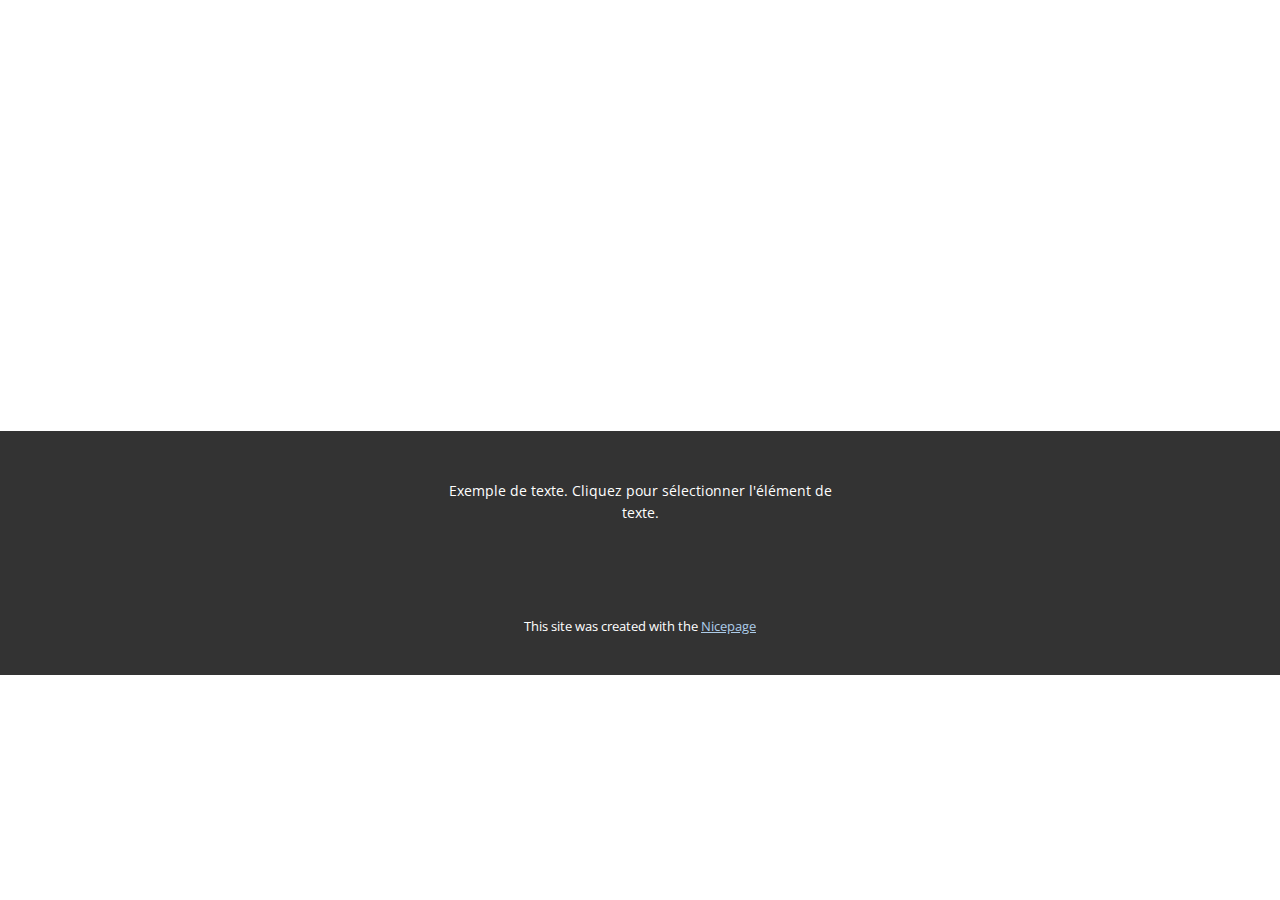
==== Contact.html @ c505576c "Add files via upload" ====
<!DOCTYPE html>
<html style="font-size: 16px;" lang="fr"><head>
    <meta name="viewport" content="width=device-width, initial-scale=1.0">
    <meta charset="utf-8">
    <meta name="keywords" content="">
    <meta name="description" content="">
    <title>Contact</title>
    <link rel="stylesheet" href="nicepage.css" media="screen">
<link rel="stylesheet" href="Contact.css" media="screen">
    <script class="u-script" type="text/javascript" src="jquery.js" defer=""></script>
    <script class="u-script" type="text/javascript" src="nicepage.js" defer=""></script>
    <meta name="generator" content="Nicepage 7.1.0, nicepage.com">
    <link id="u-theme-google-font" rel="stylesheet" href="https://fonts.googleapis.com/css?family=Roboto:100,100i,300,300i,400,400i,500,500i,700,700i,900,900i|Open+Sans:300,300i,400,400i,500,500i,600,600i,700,700i,800,800i">
    
    
    
    <script type="application/ld+json">{
		"@context": "http://schema.org",
		"@type": "Organization",
		"name": ""
}</script>
    <meta name="theme-color" content="#478ac9">
    <meta property="og:title" content="Contact">
    <meta property="og:type" content="website">
  <meta data-intl-tel-input-cdn-path="intlTelInput/"></head>
  <body data-path-to-root="./" data-include-products="false" class="u-body u-xl-mode" data-lang="fr"><header class="u-clearfix u-header u-header" id="sec-15de"><div class="u-clearfix u-sheet u-sheet-1"></div></header>
    <section class="u-clearfix u-section-1" id="sec-655f">
      <div class="u-clearfix u-sheet u-sheet-1"></div>
    </section>
    
    
    
    <footer class="u-align-center u-clearfix u-container-align-center u-footer u-grey-80 u-footer" id="sec-24f5"><div class="u-clearfix u-sheet u-sheet-1">
        <p class="u-small-text u-text u-text-variant u-text-1">Exemple de texte. Cliquez pour sélectionner l'élément de texte.</p>
      </div></footer>
    <section class="u-backlink u-clearfix u-grey-80">
      <p class="u-text">
        <span>This site was created with the </span>
        <a class="u-link" href="https://nicepage.com/" target="_blank" rel="nofollow">
          <span>Nicepage</span>
        </a>
      </p>
    </section>
  
</body></html>
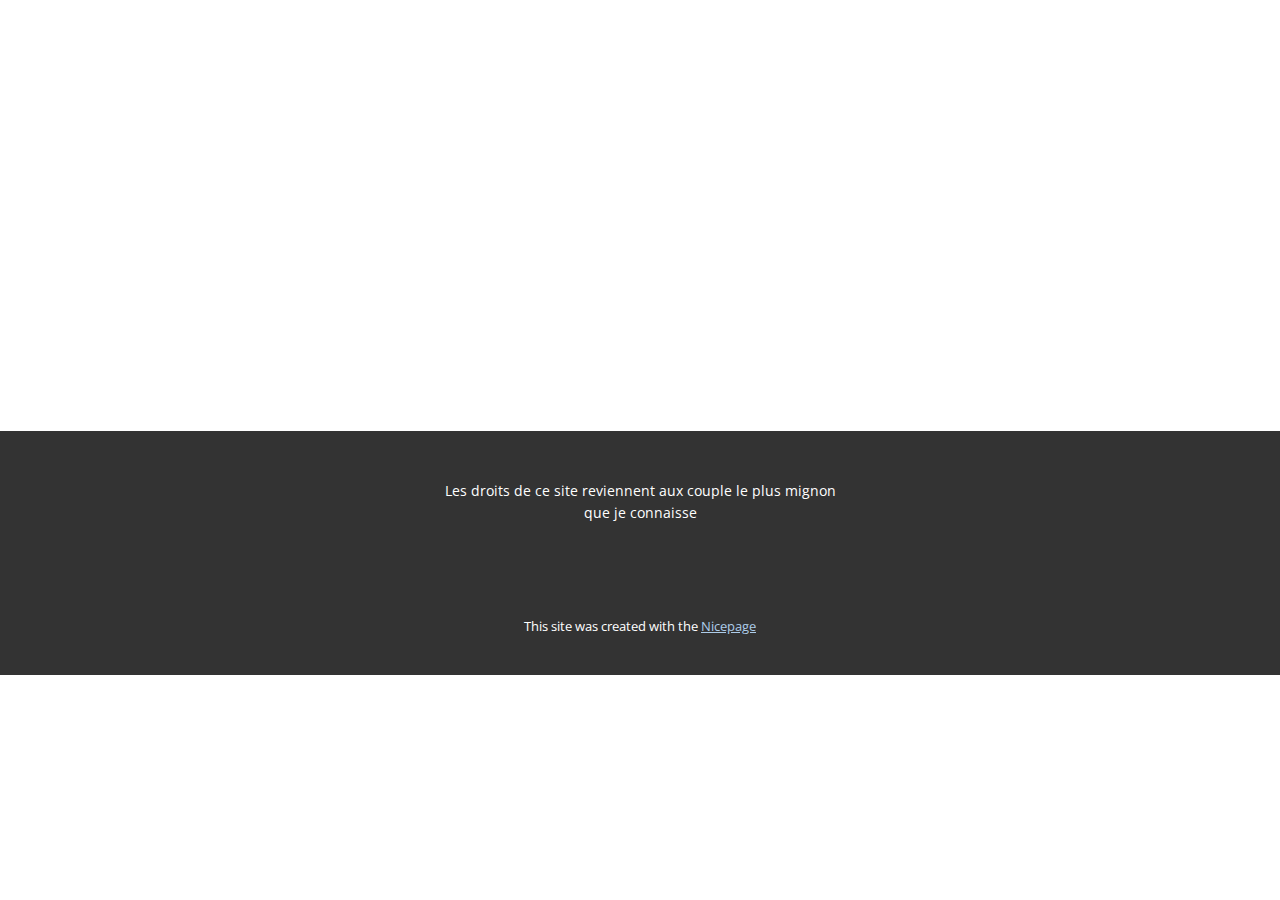
==== commit 6255fcaf: "Add files via upload" ====
--- a/Contact.html
+++ b/Contact.html
@@ -31,7 +31,7 @@
     
     
     <footer class="u-align-center u-clearfix u-container-align-center u-footer u-grey-80 u-footer" id="sec-24f5"><div class="u-clearfix u-sheet u-sheet-1">
-        <p class="u-small-text u-text u-text-variant u-text-1">Exemple de texte. Cliquez pour sélectionner l'élément de texte.</p>
+        <p class="u-small-text u-text u-text-variant u-text-1">Les droits de ce site reviennent aux couple le plus mignon que je connaisse</p>
       </div></footer>
     <section class="u-backlink u-clearfix u-grey-80">
       <p class="u-text">
